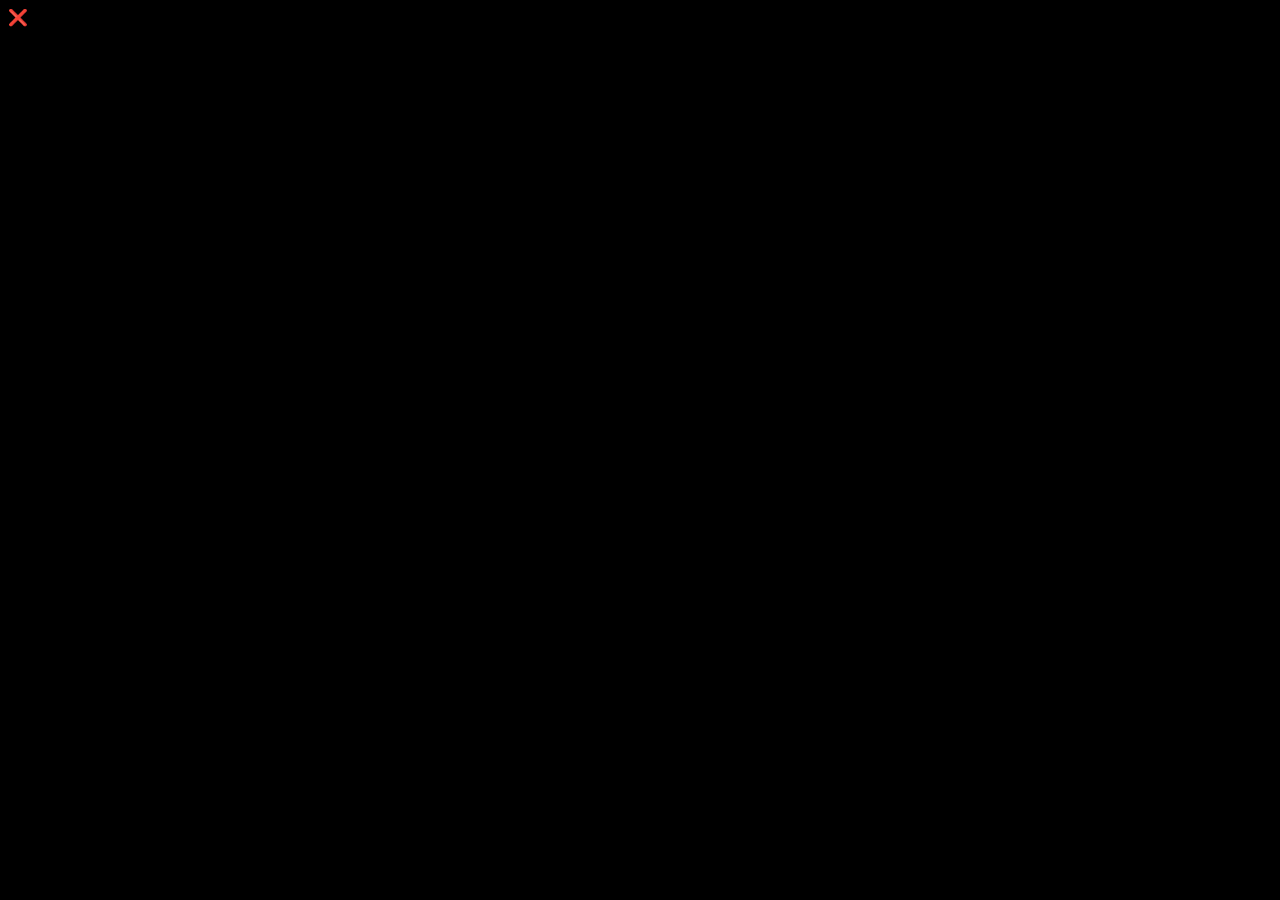
==== details.html @ 1f290f47 "Add files via upload" ====
<!DOCTYPE html>
<html>
<head>
  <title>Movie Details</title>
  <link rel="stylesheet" href="details.css">
</head>

<body>

<div id="details"></div>

<script src="details.js"></script>
</body>
</html>
---- details.css ----
body {
  background:black;;
  font-family: Arial;
}

.details-card {
  display: flex;
  gap: 30px;
  max-width: 900px;
  margin: 50px auto;
  background:#1c1c1c;
  color:white;
  padding: 20px;
  border-radius: 12px;

  box-shadow: 0 10px 25px rgba(0,0,0,0.2);
}

.details-card img {
  width: 300px;
  border-radius: 10px;
}
.info {
  flex: 1;
}

button {
  margin-top: 10px;
  margin-right: 10px;
  padding: 10px 15px;
  background: linear-gradient(to right, red,darkred);
  color: white;
  border: none;
  border-radius: 6px;
  cursor: pointer;
}
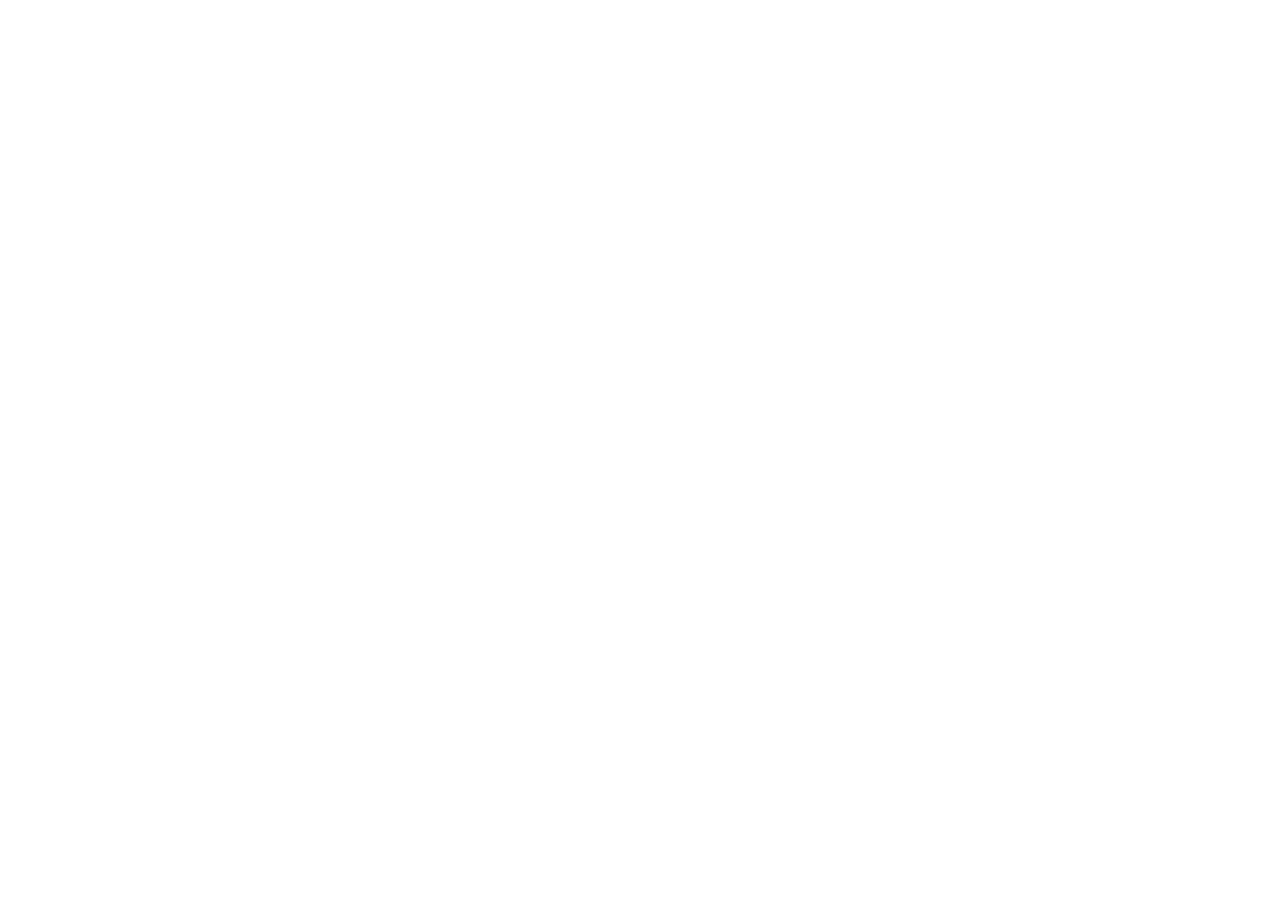
==== commit 8a318d38: "Update details.html" ====
--- a/details.html
+++ b/details.html
@@ -2,13 +2,13 @@
 <html>
 <head>
   <title>Movie Details</title>
-  <link rel="stylesheet" href="details.css">
+  <link rel="stylesheet" href="css/details.css">
 </head>
 
 <body>
 
 <div id="details"></div>
 
-<script src="details.js"></script>
+<script src="js/details.js"></script>
 </body>
-</html>+</html>
